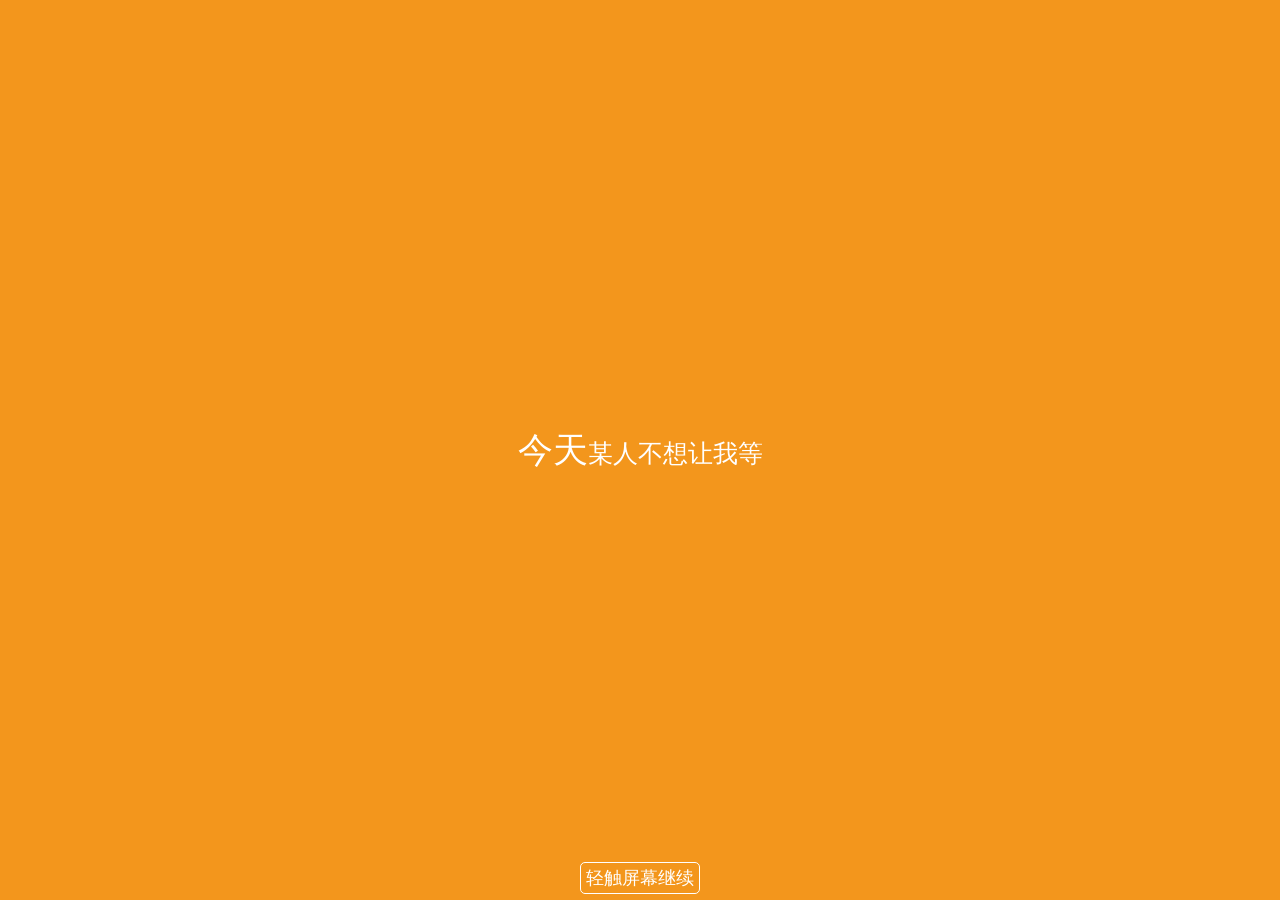
==== index.html @ a2f290f9 "Add files via upload" ====
<!DOCTYPE html>
<html>
<head>
    <meta http-equiv="Content-Type" content="text/html; charset=UTF-8">
    <meta name="viewport" content="width=device-width,user-scalable=no">

    <meta http-equiv="Cache-Control" content="no-siteapp" />

    <!--嘿嘿，禁止缩放-->
    <link rel="apple-touch-icon-precomposed" href="./public/1.png">
    <meta name="format-detection" content="telephone=no">
    <title>今天想对她说的</title>
    <style type="text/css">
        body {
            text-align: center;
            margin: 0px;
            padding: 0px;
            font-size: 25px;
            color: #FFF;
            font-family: "微软雅黑";
            background: #f3961c;
        }
        div {
            text-align: left;
        }
        .tittle {
            width: 100%;
            background: #f3961c;
            top: 0px;
            height: 100%;
            z-index: 0;
            position: absolute;
            position: fixed !important;
            display: none;
            cursor: default;
        }

        .big {
            font-family: "微软雅黑";
            color: #FFF;
            font-size: 35px;
        }
        .tishi {
            position: absolute;
            position: fixed !important;
            z-index: 99;
            bottom: 10px;
            width: 100%;
            text-align: center;
        }
        .tishiContent {
            border: 1px solid #FFF;
            font-size: 18px;
            padding: 5px;
            cursor: pointer;
            border-radius: 5px;
        }
    </style>
    <script type="text/javascript" src="./jscss/jquery.min.js"></script>
    <script>
        $(document).ready(function (e) {
            $(document).scrollTop(300);
            /*移动滚动条到最下方*/
            timer = setInterval("$.change()", 3000);
            t = 2;
            $("#t-" + t).fadeIn();
            $(document).click(
                    function () {
                        /*如果用户点击了，就取消自动播放*/
                        clearInterval(timer);
                        $.change();
                    }
            );

            /*切换*/
            $.change = function () {
                t++;
                if (t <= $(".tittle").length) {
                    $(".tittle").slideUp(1500).fadeOut();
                    $("#t-" + t).slideDown(1500).fadeIn();
                } else {
                    localStorage["index"] = "1";
                    window.location = "index2.html";
                }
            }
        });
    </script>

</head>

<body>
<section style="text-align: center">
    <div class="tittle" id="t-1" style="display: none;">
        <table width="100%" border="0" height="100%">
            <tbody>
            <tr>
                <td align="center"><span class="big">表白系统</span>正在初始化</td>
            </tr>
            </tbody>
        </table>
    </div>

    <div class="tittle" id="t-2" style="display: block;">
        <table width="100%" border="0" height="100%">
            <tbody>
            <tr>
                <td align="center"><span class="big">今天</span>某人不想让我等</td>
            </tr>
            </tbody>
        </table>
    </div>

    <div class="tittle" id="t-3" style="">
        <table width="100%" border="0" height="100%">
            <tbody>
            <tr>
                <td align="center">这个人！<span class="big">是...俺老婆！</span></td>
            </tr>
            </tbody>
        </table>
    </div>
   <div class="tittle" id="t-4" style="">
        <table width="100%" border="0" height="100%">
            <tbody>
            <tr>
                <td align="center">我想对她···<span class="big">说</span></td>
            </tr>
            </tbody>
        </table>
    </div>


    <div class="tittle" id="t-5" style="">
        <table width="100%" border="0" height="100%">
            <tbody>
            <tr>
                <td align="center"><br>
                    <span class="big">老子！</span>
                </td>
            </tr>
            </tbody>
        </table>
    </div>

    <div class="tittle" id="t-6" style="">
        <table width="100%" border="0" height="100%">
            <tbody>
            <tr>
                <td align="center"><br>
                    <span class="big">偏要等！</span>
                </td>
            </tr>
            </tbody>
        </table>
    </div>

</section>
<div align="center" class="tishi">
    <span class="tishiContent">轻触屏幕继续</span>
</div>
</body>
</html>
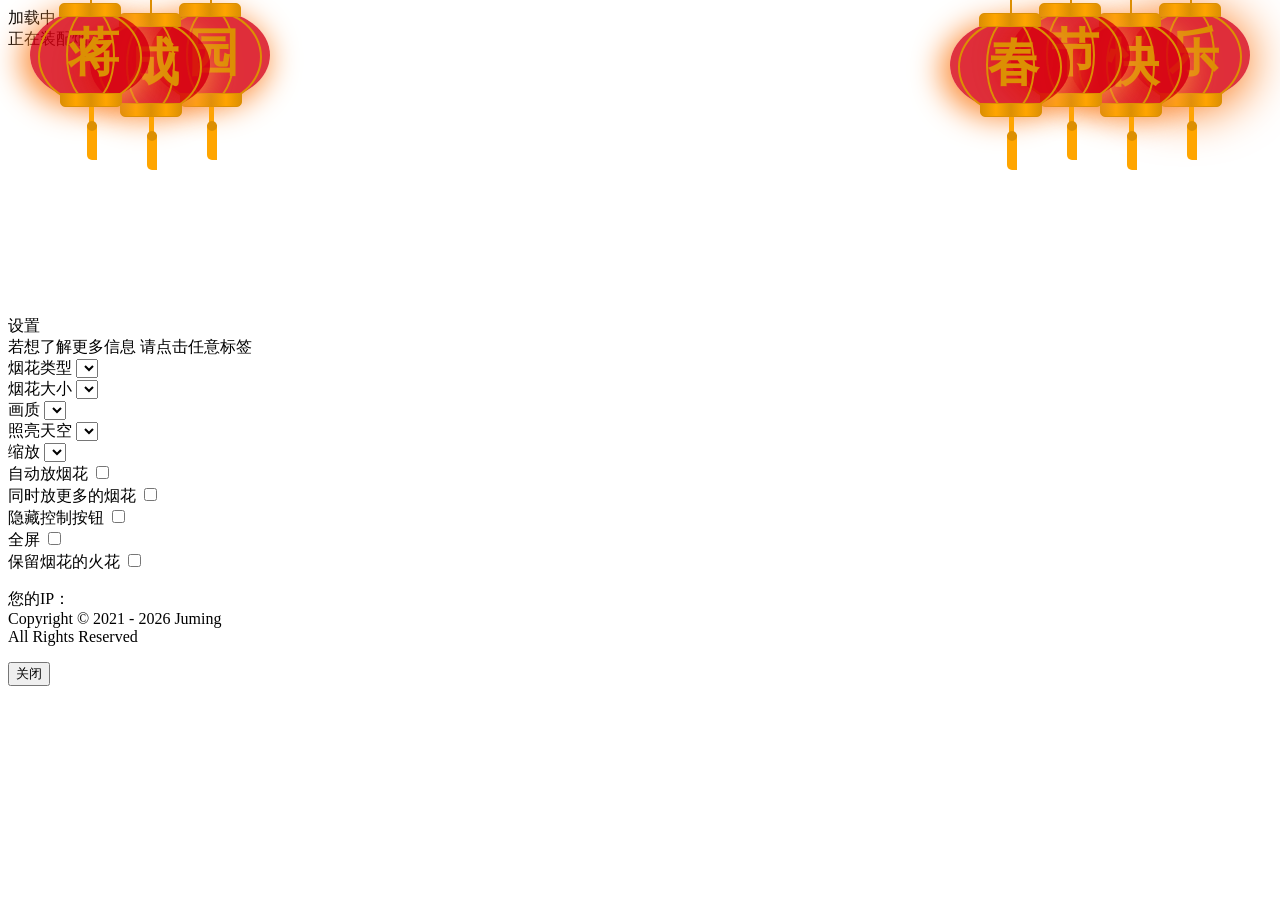
==== commit c3a097e9: "Add files via upload 新年快乐" ====
--- a/index.html
+++ b/index.html
@@ -1,162 +1,311 @@
 <!DOCTYPE html>
-<html>
-<head>
-    <meta http-equiv="Content-Type" content="text/html; charset=UTF-8">
-    <meta name="viewport" content="width=device-width,user-scalable=no">
-
-    <meta http-equiv="Cache-Control" content="no-siteapp" />
-
-    <!--嘿嘿，禁止缩放-->
-    <link rel="apple-touch-icon-precomposed" href="./public/1.png">
-    <meta name="format-detection" content="telephone=no">
-    <title>今天想对她说的</title>
-    <style type="text/css">
-        body {
-            text-align: center;
-            margin: 0px;
-            padding: 0px;
-            font-size: 25px;
-            color: #FFF;
-            font-family: "微软雅黑";
-            background: #f3961c;
-        }
-        div {
-            text-align: left;
-        }
-        .tittle {
-            width: 100%;
-            background: #f3961c;
-            top: 0px;
-            height: 100%;
-            z-index: 0;
-            position: absolute;
-            position: fixed !important;
-            display: none;
-            cursor: default;
-        }
-
-        .big {
-            font-family: "微软雅黑";
-            color: #FFF;
-            font-size: 35px;
-        }
-        .tishi {
-            position: absolute;
-            position: fixed !important;
-            z-index: 99;
-            bottom: 10px;
-            width: 100%;
-            text-align: center;
-        }
-        .tishiContent {
-            border: 1px solid #FFF;
-            font-size: 18px;
-            padding: 5px;
-            cursor: pointer;
-            border-radius: 5px;
-        }
-    </style>
-    <script type="text/javascript" src="./jscss/jquery.min.js"></script>
-    <script>
-        $(document).ready(function (e) {
-            $(document).scrollTop(300);
-            /*移动滚动条到最下方*/
-            timer = setInterval("$.change()", 3000);
-            t = 2;
-            $("#t-" + t).fadeIn();
-            $(document).click(
-                    function () {
-                        /*如果用户点击了，就取消自动播放*/
-                        clearInterval(timer);
-                        $.change();
-                    }
-            );
-
-            /*切换*/
-            $.change = function () {
-                t++;
-                if (t <= $(".tittle").length) {
-                    $(".tittle").slideUp(1500).fadeOut();
-                    $("#t-" + t).slideDown(1500).fadeIn();
-                } else {
-                    localStorage["index"] = "1";
-                    window.location = "index2.html";
-                }
-            }
-        });
-    </script>
-
-</head>
-
-<body>
-<section style="text-align: center">
-    <div class="tittle" id="t-1" style="display: none;">
-        <table width="100%" border="0" height="100%">
-            <tbody>
-            <tr>
-                <td align="center"><span class="big">表白系统</span>正在初始化</td>
-            </tr>
-            </tbody>
-        </table>
-    </div>
-
-    <div class="tittle" id="t-2" style="display: block;">
-        <table width="100%" border="0" height="100%">
-            <tbody>
-            <tr>
-                <td align="center"><span class="big">今天</span>某人不想让我等</td>
-            </tr>
-            </tbody>
-        </table>
-    </div>
-
-    <div class="tittle" id="t-3" style="">
-        <table width="100%" border="0" height="100%">
-            <tbody>
-            <tr>
-                <td align="center">这个人！<span class="big">是...俺老婆！</span></td>
-            </tr>
-            </tbody>
-        </table>
-    </div>
-   <div class="tittle" id="t-4" style="">
-        <table width="100%" border="0" height="100%">
-            <tbody>
-            <tr>
-                <td align="center">我想对她···<span class="big">说</span></td>
-            </tr>
-            </tbody>
-        </table>
-    </div>
-
-
-    <div class="tittle" id="t-5" style="">
-        <table width="100%" border="0" height="100%">
-            <tbody>
-            <tr>
-                <td align="center"><br>
-                    <span class="big">老子！</span>
-                </td>
-            </tr>
-            </tbody>
-        </table>
-    </div>
-
-    <div class="tittle" id="t-6" style="">
-        <table width="100%" border="0" height="100%">
-            <tbody>
-            <tr>
-                <td align="center"><br>
-                    <span class="big">偏要等！</span>
-                </td>
-            </tr>
-            </tbody>
-        </table>
-    </div>
-
-</section>
-<div align="center" class="tishi">
-    <span class="tishiContent">轻触屏幕继续</span>
-</div>
-</body>
-</html>+<html lang="en">
+	<head>
+		<meta charset="UTF-8">
+		<title>
+			🎉新年快乐🎉
+		</title>
+		<meta name="viewport" content="width=device-width, initial-scale=1, user-scalable=no">
+		<meta name="mobile-web-app-capable" content="yes">
+		<meta name="apple-mobile-web-app-capable" content="yes">
+		<meta name="theme-color" content="#000000">
+		<link rel="shortcut icon" type="image/png" href="https://fireworks.nianbroken.top/NianBrokenStorage/images/favicon.png">
+		<link rel="icon" type="image/png" href="https://fireworks.nianbroken.top/NianBrokenStorage/images/favicon.png">
+		<link rel="apple-touch-icon-precomposed" href="https://fireworks.nianbroken.top/NianBrokenStorage/images/favicon.png">
+		<meta name="msapplication-TileColor" content="#000000">
+		<meta name="msapplication-TileImage" content="https://fireworks.nianbroken.top/NianBrokenStorage/images/favicon.png">
+		<link href="https://fireworks.nianbroken.top/NianBrokenStorage/fonts/css.css" rel="stylesheet">
+		<link rel="stylesheet" href="https://fireworks.nianbroken.top/NianBrokenStorage/css/style.css">
+    <link rel="stylesheet" type="text/css" href="lantern.css">
+	</head>
+	<body>
+  <!-- 灯笼1 -->
+  <div class="deng-box">
+    <div class="deng">
+      <div class="xian"></div>
+      <div class="deng-a">
+        <div class="deng-b">
+          <div class="deng-t">乐</div>
+        </div>
+      </div>
+      <div class="shui shui-a">
+        <div class="shui-c"></div>
+        <div class="shui-b"></div>
+      </div>
+    </div>
+  </div>
+
+  <!-- 灯笼2 -->
+  <div class="deng-box1">
+    <div class="deng">
+      <div class="xian"></div>
+      <div class="deng-a">
+        <div class="deng-b">
+          <div class="deng-t">快</div>
+        </div>
+      </div>
+      <div class="shui shui-a">
+        <div class="shui-c"></div>
+        <div class="shui-b"></div>
+      </div>
+    </div>
+  </div>
+
+  <!-- 灯笼3 -->
+  <div class="deng-box2">
+    <div class="deng">
+      <div class="xian"></div>
+      <div class="deng-a">
+        <div class="deng-b">
+          <div class="deng-t">节</div>
+        </div>
+      </div>
+      <div class="shui shui-a">
+        <div class="shui-c"></div>
+        <div class="shui-b"></div>
+      </div>
+    </div>
+  </div>
+
+    <!-- 灯笼4 -->
+  <div class="deng-box3">
+    <div class="deng">
+      <div class="xian"></div>
+      <div class="deng-a">
+        <div class="deng-b">
+          <div class="deng-t">春</div>
+        </div>
+      </div>
+      <div class="shui shui-a">
+        <div class="shui-c"></div>
+        <div class="shui-b"></div>
+      </div>
+    </div>
+  </div>
+
+    <!-- 灯笼5 -->
+  <div class="deng-box4">
+    <div class="deng">
+      <div class="xian"></div>
+      <div class="deng-a">
+        <div class="deng-b">
+          <div class="deng-t">园</div>
+        </div>
+      </div>
+      <div class="shui shui-a">
+        <div class="shui-c"></div>
+        <div class="shui-b"></div>
+      </div>
+    </div>
+  </div>
+
+    <!-- 灯笼6 -->
+  <div class="deng-box5">
+    <div class="deng">
+      <div class="xian"></div>
+      <div class="deng-a">
+        <div class="deng-b">
+          <div class="deng-t">成</div>
+        </div>
+      </div>
+      <div class="shui shui-a">
+        <div class="shui-c"></div>
+        <div class="shui-b"></div>
+      </div>
+    </div>
+  </div>
+
+    <!-- 灯笼7 -->
+  <div class="deng-box6">
+    <div class="deng">
+      <div class="xian"></div>
+      <div class="deng-a">
+        <div class="deng-b">
+          <div class="deng-t">蒋</div>
+        </div>
+      </div>
+      <div class="shui shui-a">
+        <div class="shui-c"></div>
+        <div class="shui-b"></div>
+      </div>
+    </div>
+  </div>
+
+		<!-- partial:index.partial.html -->
+		<!-- SVG Spritesheet -->
+		<div style="height: 0; width: 0; position: absolute; visibility: hidden;">
+			<svg xmlns="http://www.w3.org/2000/svg">
+				<symbol id="icon-play" viewBox="0 0 24 24">
+					<path d="M8 5v14l11-7z" />
+				</symbol>
+				<symbol id="icon-pause" viewBox="0 0 24 24">
+					<path d="M6 19h4V5H6v14zm8-14v14h4V5h-4z" />
+				</symbol>
+				<symbol id="icon-close" viewBox="0 0 24 24">
+					<path d="M19 6.41L17.59 5 12 10.59 6.41 5 5 6.41 10.59 12 5 17.59 6.41 19 12 13.41 17.59 19 19 17.59 13.41 12z" />
+				</symbol>
+				<symbol id="icon-settings" viewBox="0 0 24 24">
+					<path d="M19.43 12.98c.04-.32.07-.64.07-.98s-.03-.66-.07-.98l2.11-1.65c.19-.15.24-.42.12-.64l-2-3.46c-.12-.22-.39-.3-.61-.22l-2.49 1c-.52-.4-1.08-.73-1.69-.98l-.38-2.65C14.46 2.18 14.25 2 14 2h-4c-.25 0-.46.18-.49.42l-.38 2.65c-.61.25-1.17.59-1.69.98l-2.49-1c-.23-.09-.49 0-.61.22l-2 3.46c-.13.22-.07.49.12.64l2.11 1.65c-.04.32-.07.65-.07.98s.03.66.07.98l-2.11 1.65c-.19.15-.24.42-.12.64l2 3.46c.12.22.39.3.61.22l2.49-1c.52.4 1.08.73 1.69.98l.38 2.65c.03.24.24.42.49.42h4c.25 0 .46-.18.49-.42l.38-2.65c.61-.25 1.17-.59 1.69-.98l2.49 1c.23.09.49 0 .61-.22l2-3.46c.12-.22.07-.49-.12-.64l-2.11-1.65zM12 15.5c-1.93 0-3.5-1.57-3.5-3.5s1.57-3.5 3.5-3.5 3.5 1.57 3.5 3.5-1.57 3.5-3.5 3.5z" />
+				</symbol>
+				<symbol id="icon-sound-on" viewBox="0 0 24 24">
+					<path d="M3 9v6h4l5 5V4L7 9H3zm13.5 3c0-1.77-1.02-3.29-2.5-4.03v8.05c1.48-.73 2.5-2.25 2.5-4.02zM14 3.23v2.06c2.89.86 5 3.54 5 6.71s-2.11 5.85-5 6.71v2.06c4.01-.91 7-4.49 7-8.77s-2.99-7.86-7-8.77z" />
+				</symbol>
+				<symbol id="icon-sound-off" viewBox="0 0 24 24">
+					<path d="M16.5 12c0-1.77-1.02-3.29-2.5-4.03v2.21l2.45 2.45c.03-.2.05-.41.05-.63zm2.5 0c0 .94-.2 1.82-.54 2.64l1.51 1.51C20.63 14.91 21 13.5 21 12c0-4.28-2.99-7.86-7-8.77v2.06c2.89.86 5 3.54 5 6.71zM4.27 3L3 4.27 7.73 9H3v6h4l5 5v-6.73l4.25 4.25c-.67.52-1.42.93-2.25 1.18v2.06c1.38-.31 2.63-.95 3.69-1.81L19.73 21 21 19.73l-9-9L4.27 3zM12 4L9.91 6.09 12 8.18V4z" />
+				</symbol>
+			</svg>
+		</div>
+		<!-- App -->
+		<div class="container">
+			<div class="loading-init">
+				<div class="loading-init__header">
+					加载中
+				</div>
+				<div class="loading-init__status">
+					正在装配烟花
+				</div>
+			</div>
+			<div class="stage-container remove">
+				<div class="canvas-container">
+					<canvas id="trails-canvas">
+					</canvas>
+					<canvas id="main-canvas">
+					</canvas>
+				</div>
+				<div class="controls">
+					<div class="btn pause-btn">
+						<svg fill="white" width="24" height="24">
+							<use href="#icon-pause" xlink:href="#icon-pause">
+							</use>
+						</svg>
+					</div>
+					<div class="btn sound-btn">
+						<svg fill="white" width="24" height="24">
+							<use href="#icon-sound-off" xlink:href="#icon-sound-off">
+							</use>
+						</svg>
+					</div>
+					<div class="btn settings-btn">
+						<svg fill="white" width="24" height="24">
+							<use href="#icon-settings" xlink:href="#icon-settings">
+							</use>
+						</svg>
+					</div>
+				</div>
+				<div class="menu hide">
+					<div class="menu__inner-wrap">
+						<div class="btn btn--bright close-menu-btn">
+							<svg fill="white" width="24" height="24">
+								<use href="#icon-close" xlink:href="#icon-close">
+								</use>
+							</svg>
+						</div>
+						<div class="menu__header">
+							设置
+						</div>
+						<div class="menu__subheader">
+							若想了解更多信息 请点击任意标签
+						</div>
+						<form>
+							<div class="form-option form-option--select">
+								<label class="shell-type-label">
+								烟花类型
+								</label>
+								<select class="shell-type">
+								</select>
+							</div>
+							<div class="form-option form-option--select">
+								<label class="shell-size-label">
+								烟花大小
+								</label>
+								<select class="shell-size">
+								</select>
+							</div>
+							<div class="form-option form-option--select">
+								<label class="quality-ui-label">
+								画质
+								</label>
+								<select class="quality-ui">
+								</select>
+							</div>
+							<div class="form-option form-option--select">
+								<label class="sky-lighting-label">
+								照亮天空
+								</label>
+								<select class="sky-lighting">
+								</select>
+							</div>
+							<div class="form-option form-option--select">
+								<label class="scaleFactor-label">
+								缩放
+								</label>
+								<select class="scaleFactor">
+								</select>
+							</div>
+							<div class="form-option form-option--checkbox">
+								<label class="auto-launch-label">
+								自动放烟花
+								</label>
+								<input class="auto-launch" type="checkbox" />
+							</div>
+							<div class="form-option form-option--checkbox form-option--finale-mode">
+								<label class="finale-mode-label">
+								同时放更多的烟花
+								</label>
+								<input class="finale-mode" type="checkbox" />
+							</div>
+							<div class="form-option form-option--checkbox">
+								<label class="hide-controls-label">
+								隐藏控制按钮
+								</label>
+								<input class="hide-controls" type="checkbox" />
+							</div>
+							<div class="form-option form-option--checkbox form-option--fullscreen">
+								<label class="fullscreen-label">
+								全屏
+								</label>
+								<input class="fullscreen" type="checkbox" />
+							</div>
+							<div class="form-option form-option--checkbox">
+								<label class="long-exposure-label">
+								保留烟花的火花
+								</label>
+								<input class="long-exposure" type="checkbox" />
+							</div>
+						</form>
+						<div class="credits">
+							<p class="copyright">
+								您的IP：
+								<script src="https://pv.sohu.com/cityjson?ie=utf-8"></script>
+								<script type="text/javascript">document.write(returnCitySN["cip"])</script>
+								<br />
+								<script>
+									var mydate = new Date();
+									document.writeln("Copyright&nbsp;&copy;&nbsp;2021 - " + mydate.getFullYear() + '&nbsp;Juming</a><br />All&nbsp;Rights&nbsp;Reserved');
+								</script>
+							</p>
+						</div>
+					</div>
+				</div>
+			</div>
+			<div class="help-modal">
+				<div class="help-modal__overlay">
+				</div>
+				<div class="help-modal__dialog">
+					<div class="help-modal__header">
+					</div>
+					<div class="help-modal__body">
+					</div>
+					<button type="button" class="help-modal__close-btn">
+					关闭
+					</button>
+				</div>
+			</div>
+		</div>
+		<!-- partial -->
+		<script src='https://fireworks.nianbroken.top/NianBrokenStorage/js/fscreen.js'></script>
+		<script src='https://fireworks.nianbroken.top/NianBrokenStorage/js/Stage.js'></script>
+		<script src='https://fireworks.nianbroken.top/NianBrokenStorage/js/MyMath.js'></script>
+		<script src="https://fireworks.nianbroken.top/NianBrokenStorage/js/script.js"></script>
+	</body>
+</html>
--- a/lantern.css
+++ b/lantern.css
@@ -0,0 +1,276 @@
+.deng-box6 {
+	position: fixed;
+	top: -40px;
+	left: -20px;
+	z-index: 99999;
+  /* border: dashed red; */
+}
+.deng-box5 {
+	position: fixed;
+	top: -30px;
+	left: 40px;
+	z-index: 99999;
+  /* border: dashed red; */
+}
+.deng-box4 {
+	position: fixed;
+	top: -40px;
+	left: 100px;
+	z-index: 99999;
+  /* border: dashed red; */
+}
+.deng-box3 {
+	position: fixed;
+	top: -30px;
+	right: 160px;
+	z-index: 99999;
+  /* border: dashed red; */
+}
+.deng-box2 {
+	position: fixed;
+	top: -40px;
+	right: 100px;
+	z-index: 99999;
+  /* border: dashed red; */
+}
+.deng-box1 {
+	position: fixed;
+	top: -30px;
+	right: 40px;
+	z-index: 99999;
+  /* border: dashed red; */
+}.deng-box {
+	position: fixed;
+	top: -40px;
+	right: -20px;
+	z-index: 99999;
+  /* border: solid; */
+}
+ 
+
+.deng-box6 .deng {
+	position: relative;
+	width: 120px;
+	height: 90px;
+	margin: 50px;
+	background: #d8000f;
+	background: rgba(216, 0, 15, 0.8);
+	border-radius: 50% 50%;
+	-webkit-transform-origin: 50% -100px;
+	-webkit-animation: swing 5s infinite ease-in-out;
+	box-shadow: -5px 5px 30px 4px rgba(252, 144, 61, 1);
+}
+
+
+.deng-box5 .deng {
+	position: relative;
+	width: 120px;
+	height: 90px;
+	margin: 50px;
+	background: #d8000f;
+	background: rgba(216, 0, 15, 0.8);
+	border-radius: 50% 50%;
+	-webkit-transform-origin: 50% -100px;
+	-webkit-animation: swing 4s infinite ease-in-out;
+	box-shadow: -5px 5px 30px 4px rgba(252, 144, 61, 1);
+}
+
+
+.deng-box4 .deng {
+	position: relative;
+	width: 120px;
+	height: 90px;
+	margin: 50px;
+	background: #d8000f;
+	background: rgba(216, 0, 15, 0.8);
+	border-radius: 50% 50%;
+	-webkit-transform-origin: 50% -100px;
+	-webkit-animation: swing 3s infinite ease-in-out;
+	box-shadow: -5px 5px 30px 4px rgba(252, 144, 61, 1);
+}
+
+
+.deng-box3 .deng {
+	position: relative;
+	width: 120px;
+	height: 90px;
+	margin: 50px;
+	background: #d8000f;
+	background: rgba(216, 0, 15, 0.8);
+	border-radius: 50% 50%;
+	-webkit-transform-origin: 50% -100px;
+	-webkit-animation: swing 6s infinite ease-in-out;
+	box-shadow: -5px 5px 30px 4px rgba(252, 144, 61, 1);
+}
+
+.deng-box2 .deng {
+	position: relative;
+	width: 120px;
+	height: 90px;
+	margin: 50px;
+	background: #d8000f;
+	background: rgba(216, 0, 15, 0.8);
+	border-radius: 50% 50%;
+	-webkit-transform-origin: 50% -100px;
+	-webkit-animation: swing 4s infinite ease-in-out;
+	box-shadow: -5px 5px 30px 4px rgba(252, 144, 61, 1);
+}
+ 
+.deng-box1 .deng {
+	position: relative;
+	width: 120px;
+	height: 90px;
+	margin: 50px;
+	background: #d8000f;
+	background: rgba(216, 0, 15, 0.8);
+	border-radius: 50% 50%;
+	-webkit-transform-origin: 50% -100px;
+	-webkit-animation: swing 5s infinite ease-in-out;
+	box-shadow: -5px 5px 30px 4px rgba(252, 144, 61, 1);
+}
+ 
+.deng {
+	position: relative;
+	width: 120px;
+	height: 90px;
+	margin: 50px;
+	background: #d8000f;
+	background: rgba(216, 0, 15, 0.8);
+	border-radius: 50% 50%;
+	-webkit-transform-origin: 50% -100px;
+	-webkit-animation: swing 3s infinite ease-in-out;
+	box-shadow: -5px 5px 50px 4px rgba(250, 108, 0, 1);
+}
+ 
+.deng-a {
+	width: 100px;
+	height: 90px;
+	background: #d8000f;
+	background: rgba(216, 0, 15, 0.1);
+	margin: 12px 8px 8px 8px;
+	border-radius: 50% 50%;
+	border: 2px solid #dc8f03;
+}
+ 
+.deng-b {
+	width: 45px;
+	height: 90px;
+	background: #d8000f;
+	background: rgba(216, 0, 15, 0.1);
+	margin: -4px 8px 8px 26px;
+	border-radius: 50% 50%;
+	border: 2px solid #dc8f03;
+}
+ 
+.xian {
+	position: absolute;
+	top: -20px;
+	left: 60px;
+	width: 2px;
+	height: 20px;
+	background: #dc8f03;
+}
+ 
+.shui-a {
+	position: relative;
+	width: 5px;
+	height: 20px;
+	margin: -5px 0 0 59px;
+	-webkit-animation: swing 4s infinite ease-in-out;
+	-webkit-transform-origin: 50% -45px;
+	background: #ffa500;
+	border-radius: 0 0 5px 5px;
+}
+ 
+.shui-b {
+	position: absolute;
+	top: 14px;
+	left: -2px;
+	width: 10px;
+	height: 10px;
+	background: #dc8f03;
+	border-radius: 50%;
+}
+ 
+.shui-c {
+	position: absolute;
+	top: 18px;
+	left: -2px;
+	width: 10px;
+	height: 35px;
+	background: #ffa500;
+	border-radius: 0 0 0 5px;
+}
+ 
+.deng:before {
+	position: absolute;
+	top: -7px;
+	left: 29px;
+	height: 12px;
+	width: 60px;
+	content: " ";
+	display: block;
+	z-index: 999;
+	border-radius: 5px 5px 0 0;
+	border: solid 1px #dc8f03;
+	background: #ffa500;
+	background: linear-gradient(to right, #dc8f03, #ffa500, #dc8f03, #ffa500, #dc8f03);
+}
+ 
+.deng:after {
+	position: absolute;
+	bottom: -7px;
+	left: 10px;
+	height: 12px;
+	width: 60px;
+	content: " ";
+	display: block;
+	margin-left: 20px;
+	border-radius: 0 0 5px 5px;
+	border: solid 1px #dc8f03;
+	background: #ffa500;
+	background: linear-gradient(to right, #dc8f03, #ffa500, #dc8f03, #ffa500, #dc8f03);
+}
+ 
+.deng-t {
+	font-family: 华文行楷,Arial,Lucida Grande,Tahoma,sans-serif;
+	font-size: 3.2rem;
+	color: #dc8f03;
+	font-weight: bold;
+	line-height: 85px;
+	text-align: center;
+}
+ 
+.night .deng-t, 
+.night .deng-box, 
+.night .deng-box1 {
+	background: transparent !important;
+}
+ 
+@-moz-keyframes swing {
+	0% {
+		-moz-transform: rotate(-10deg)
+	}
+ 
+	50% {
+		-moz-transform: rotate(10deg)
+	}
+ 
+	100% {
+		-moz-transform: rotate(-10deg)
+	}
+}
+ 
+@-webkit-keyframes swing {
+	0% {
+		-webkit-transform: rotate(-10deg)
+	}
+ 
+	50% {
+		-webkit-transform: rotate(10deg)
+	}
+ 
+	100% {
+		-webkit-transform: rotate(-10deg)
+	}
+}
